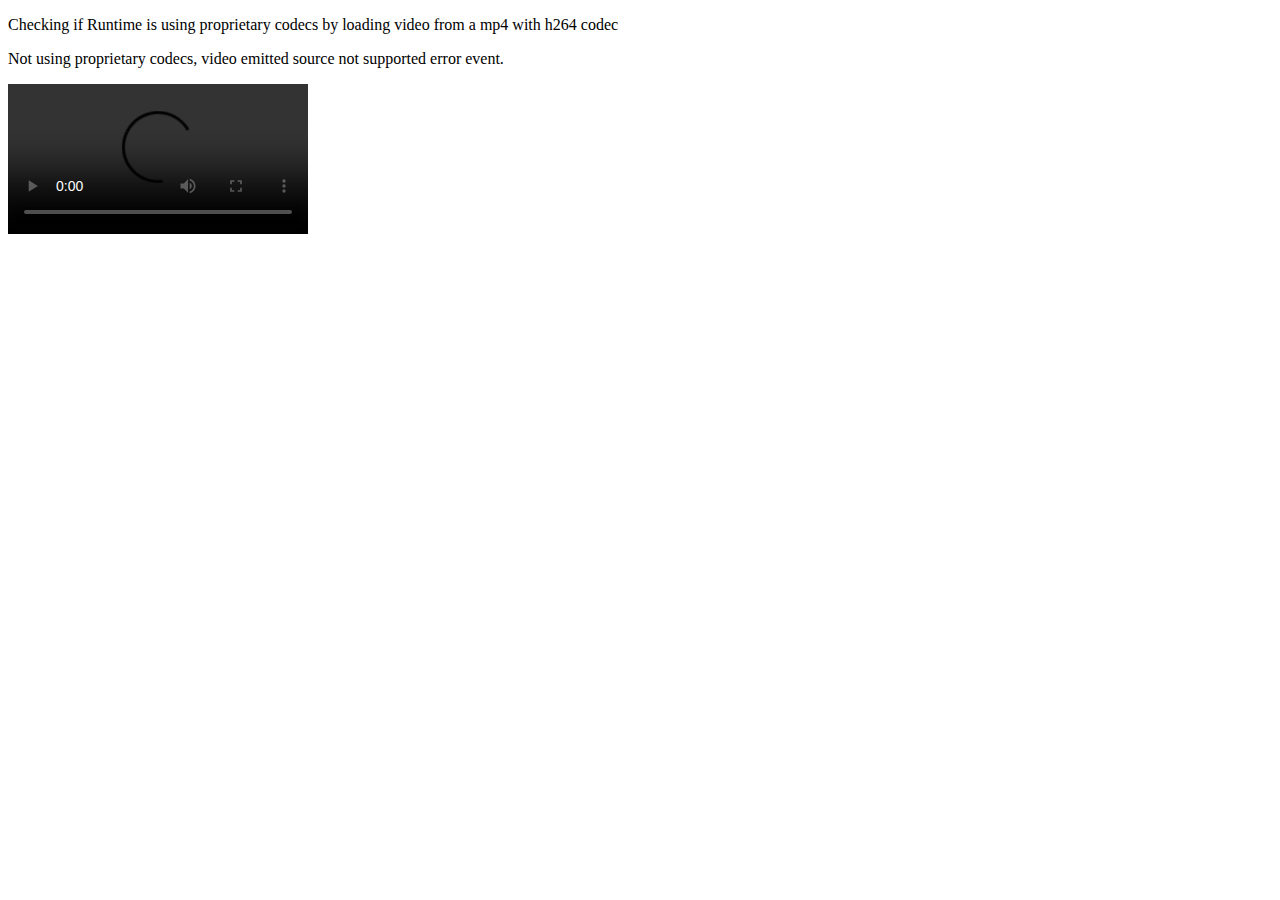
==== index.html @ bfa538e8 "init commit" ====
<!DOCTYPE html>
  <html>
    <head>
      <meta charset="utf-8">
      <title>Proprietary Codec Check</title>
    </head>
    <body>
      <p>Checking if Runtime is using proprietary codecs by loading video from a mp4 with h264 codec</p>
      <p id="outcome"></p>
      <video  src="trailer_simpsons.mp4" autoplay controls="controls"></video>
      <script>
        const video = document.querySelector('video')
        video.addEventListener('error', ({target}) => {
          if (target.error.code === target.error.MEDIA_ERR_SRC_NOT_SUPPORTED) {
            document.querySelector('#outcome').textContent = 'Not using proprietary codecs, video emitted source not supported error event.'
          } else {
            document.querySelector('#outcome').textContent = `Unexpected error: ${target.error.code}`
          }
        })
        video.addEventListener('playing', () => {
          document.querySelector('#outcome').textContent = 'Using proprietary codecs, video started playing.'
        })
      </script>
    </body>
  </html>
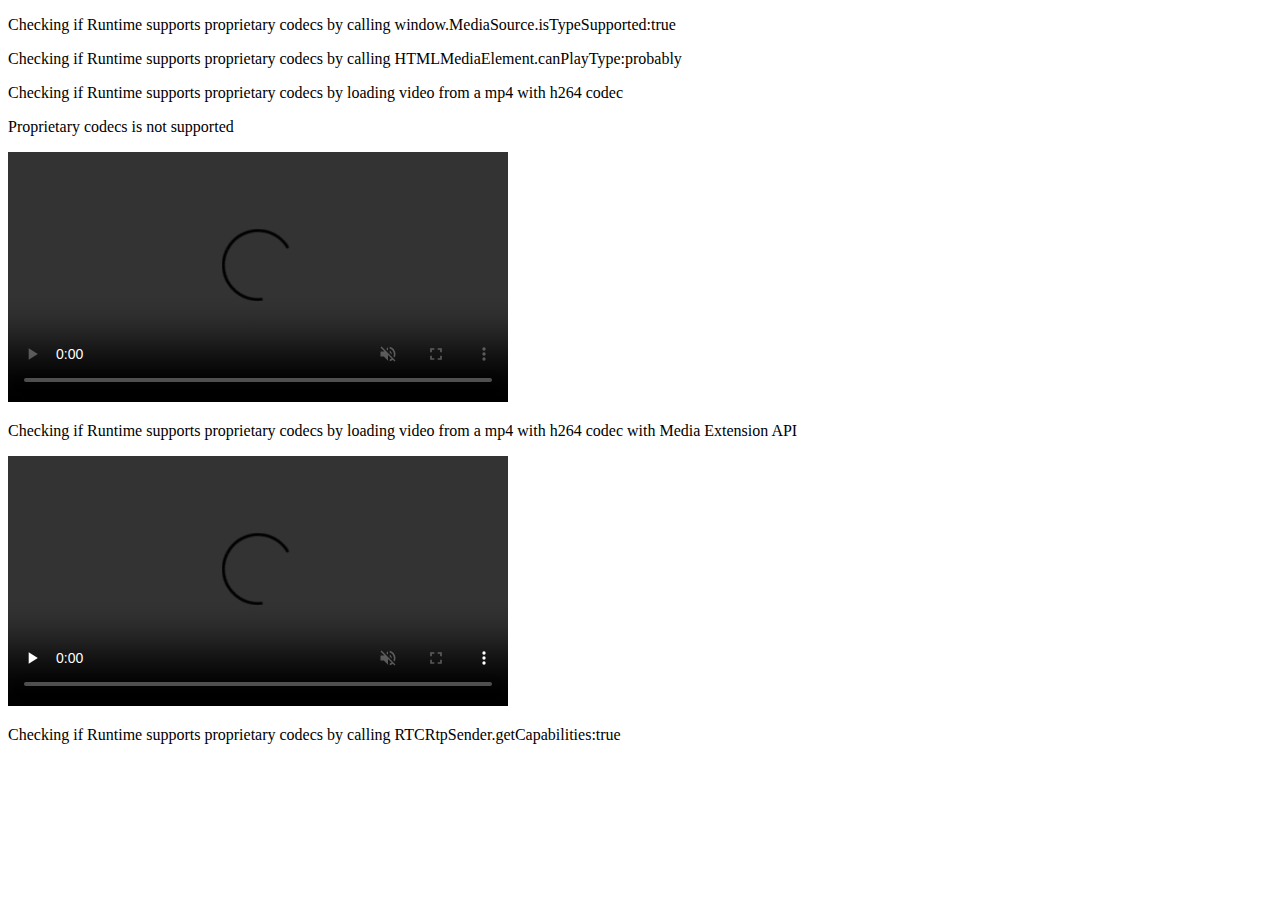
==== commit 6b5efdea: "Added media extension API" ====
--- a/index.html
+++ b/index.html
@@ -3,23 +3,120 @@
     <head>
       <meta charset="utf-8">
       <title>Proprietary Codec Check</title>
+
+      <script type="text/javascript">
+        const h264MimeType = 'video/mp4; codecs="avc1.4d400d, mp4a.40.2';
+        window.addEventListener("DOMContentLoaded", init);
+
+        function init() {
+          const video = document.querySelector('#video')
+          // canPlayType returns 'probably' if supported, '' if not
+          document.querySelector('#canPlayType').textContent = video.canPlayType(h264MimeType);
+          video.addEventListener('error', ({target}) => {
+            if (target.error.code === target.error.MEDIA_ERR_SRC_NOT_SUPPORTED) {
+              document.querySelector('#outcome').textContent = 'Proprietary codecs is not supported'
+            } else {
+              document.querySelector('#outcome').textContent = `Unexpected error: ${target.error.code}`
+            }
+          })
+          video.addEventListener('playing', () => {
+            document.querySelector('#outcome').textContent = 'Proprietary codecs is supported, video started playing.'
+          })
+          video.play();
+
+          document.querySelector('#mediaSource').textContent = window.MediaSource.isTypeSupported(h264MimeType);
+
+          // WebRTC Test
+          const codecs = RTCRtpSender.getCapabilities('video').codecs;
+          let rtcSupported = false;
+          codecs.forEach(c => {
+            if (c.mimeType === 'video/H264') {
+              rtcSupported = true;
+            }
+          });
+          document.querySelector('#webRTC').textContent = rtcSupported;
+
+          testWebExtesion();
+        }
+
+        function testWebExtesion() {
+          const baseUrl = 'http://localhost:9000/';
+          const initUrl = baseUrl + 'init.mp4';
+          const templateUrl = baseUrl + 'fileSequence$Number$.m4s';
+          let sourceBuffer;
+          let index = 0;
+          const numberOfChunks = 4;
+          const video2 = document.querySelector('#video2')
+          video2.addEventListener('error', ({target}) => {
+            console.error(target.error);
+          });
+          const mediaSource = new MediaSource();
+          video2.src = URL.createObjectURL(mediaSource);
+          mediaSource.addEventListener('sourceopen', onMediaSourceOpen);
+
+          function onMediaSourceOpen(e) {
+            sourceBuffer = mediaSource.addSourceBuffer('video/mp4; codecs="avc1.4d400d, mp4a.40.2');
+            sourceBuffer.addEventListener('updateend', nextSegment);
+            GET(initUrl, appendToBuffer);
+          }
+
+          function nextSegment() {
+            const url = templateUrl.replace('$Number$', index);
+            GET(url, appendToBuffer);
+            index++;
+            if (index > numberOfChunks) {
+              sourceBuffer.removeEventListener('updateend', nextSegment);
+              mediaSource.removeEventListener('sourceopen', onMediaSourceOpen);
+              mediaSource.endOfStream();
+              video2.play();
+            }
+          }
+
+          function appendToBuffer(videoChunk) {
+            if (videoChunk) {
+              sourceBuffer.appendBuffer(new Uint8Array(videoChunk));
+            }
+          }
+
+          function GET(url, callback) {
+            var xhr = new XMLHttpRequest();
+            xhr.open('GET', url);
+            xhr.responseType = 'arraybuffer';
+            xhr.onload = function(e) {
+              if (xhr.status != 200) {
+                console.warn('Unexpected status code ' + xhr.status + ' for ' + url);
+                return false;
+              }
+              callback(xhr.response);
+            };
+            xhr.send();
+          }
+        }
+
+
+      </script>
+
     </head>
     <body>
-      <p>Checking if Runtime is using proprietary codecs by loading video from a mp4 with h264 codec</p>
-      <p id="outcome"></p>
-      <video  src="trailer_simpsons.mp4" autoplay controls="controls"></video>
-      <script>
-        const video = document.querySelector('video')
-        video.addEventListener('error', ({target}) => {
-          if (target.error.code === target.error.MEDIA_ERR_SRC_NOT_SUPPORTED) {
-            document.querySelector('#outcome').textContent = 'Not using proprietary codecs, video emitted source not supported error event.'
-          } else {
-            document.querySelector('#outcome').textContent = `Unexpected error: ${target.error.code}`
-          }
-        })
-        video.addEventListener('playing', () => {
-          document.querySelector('#outcome').textContent = 'Using proprietary codecs, video started playing.'
-        })
-      </script>
+      <div>
+        <p>Checking if Runtime supports proprietary codecs by calling window.MediaSource.isTypeSupported:<span id="mediaSource"></span></p>
+      </div>
+      <div>
+        <p>Checking if Runtime supports proprietary codecs by calling HTMLMediaElement.canPlayType:<span id="canPlayType"></span></p>
+      </div>
+      <div>
+        <p>Checking if Runtime supports proprietary codecs by loading video from a mp4 with h264 codec</p>
+        <p id="outcome"></p>
+        <video id="video" src="chrome.mp4" width="500" height="250" autoplay muted controls="controls"></video>  
+      </div>
+      <div>
+        <p>Checking if Runtime supports proprietary codecs by loading video from a mp4 with h264 codec with Media Extension API</p>
+        <video id="video2" width="500" height="250" autoplay muted controls="controls">
+        </video>
+      </div>
+      <div>
+        <p>Checking if Runtime supports proprietary codecs by calling RTCRtpSender.getCapabilities:<span id="webRTC"></span></p>
+      </div>
+
     </body>
   </html>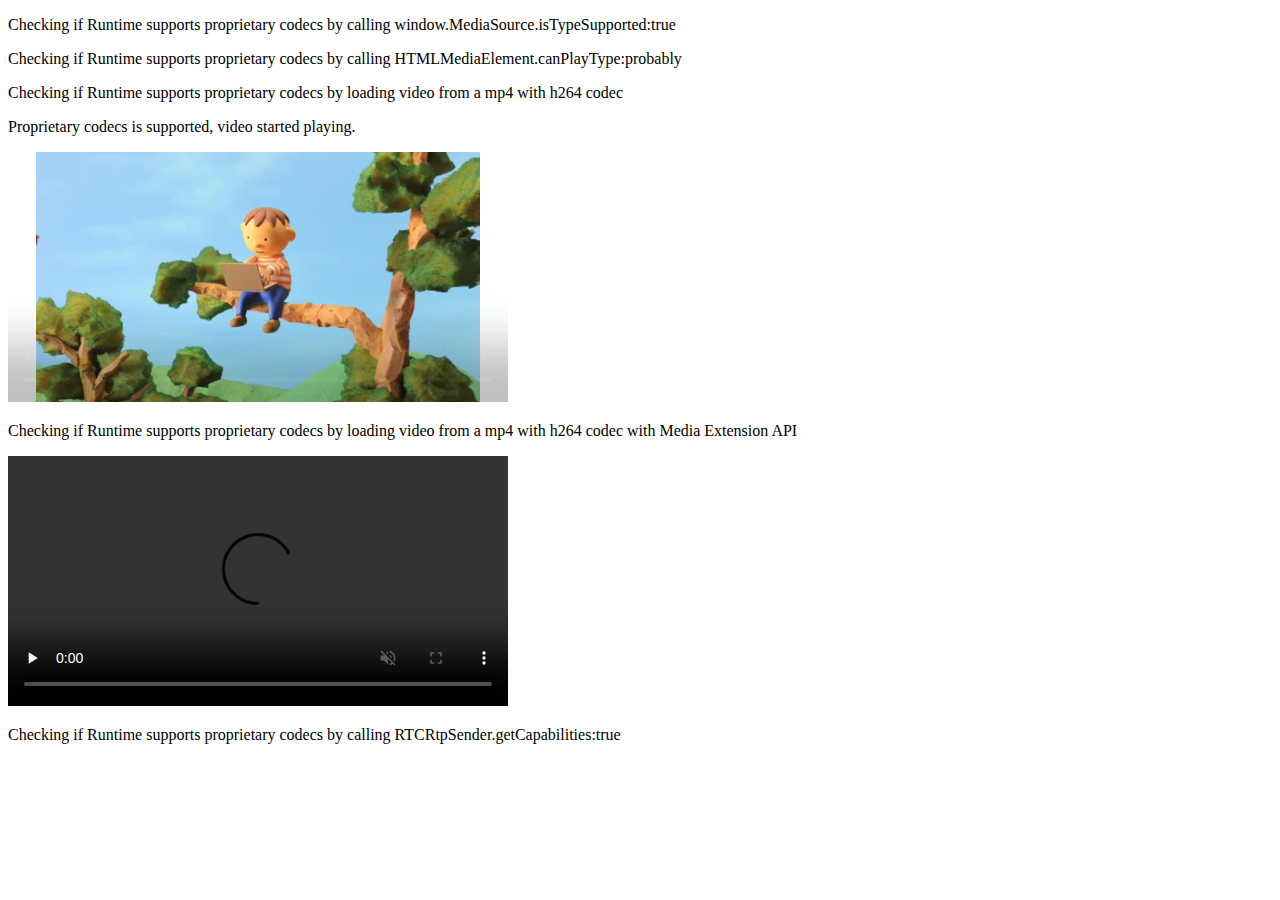
==== commit 27671dca: "minor UI changes" ====
--- a/index.html
+++ b/index.html
@@ -48,14 +48,27 @@
           const numberOfChunks = 4;
           const video2 = document.querySelector('#video2')
           video2.addEventListener('error', ({target}) => {
-            console.error(target.error);
+            if (target.error.code === target.error.MEDIA_ERR_SRC_NOT_SUPPORTED) {
+              document.querySelector('#outcome2').textContent = 'Proprietary codecs is not supported';
+            } else {
+              document.querySelector('#outcome2').textContent = `Unexpected error: ${target.error.code}`;
+            }
           });
+          video2.addEventListener('playing', () => {
+            document.querySelector('#outcome2').textContent = 'Proprietary codecs is supported, video started playing.';
+          });
+
           const mediaSource = new MediaSource();
           video2.src = URL.createObjectURL(mediaSource);
           mediaSource.addEventListener('sourceopen', onMediaSourceOpen);
 
           function onMediaSourceOpen(e) {
-            sourceBuffer = mediaSource.addSourceBuffer('video/mp4; codecs="avc1.4d400d, mp4a.40.2');
+            try {
+              sourceBuffer = mediaSource.addSourceBuffer('video/mp4; codecs="avc1.4d400d, mp4a.40.2');
+            } catch (err) {
+              document.querySelector('#outcome2').textContent = `${err.message}`;
+              return;
+            }
             sourceBuffer.addEventListener('updateend', nextSegment);
             GET(initUrl, appendToBuffer);
           }
@@ -111,6 +124,7 @@
       </div>
       <div>
         <p>Checking if Runtime supports proprietary codecs by loading video from a mp4 with h264 codec with Media Extension API</p>
+        <p id="outcome2"></p>
         <video id="video2" width="500" height="250" autoplay muted controls="controls">
         </video>
       </div>
